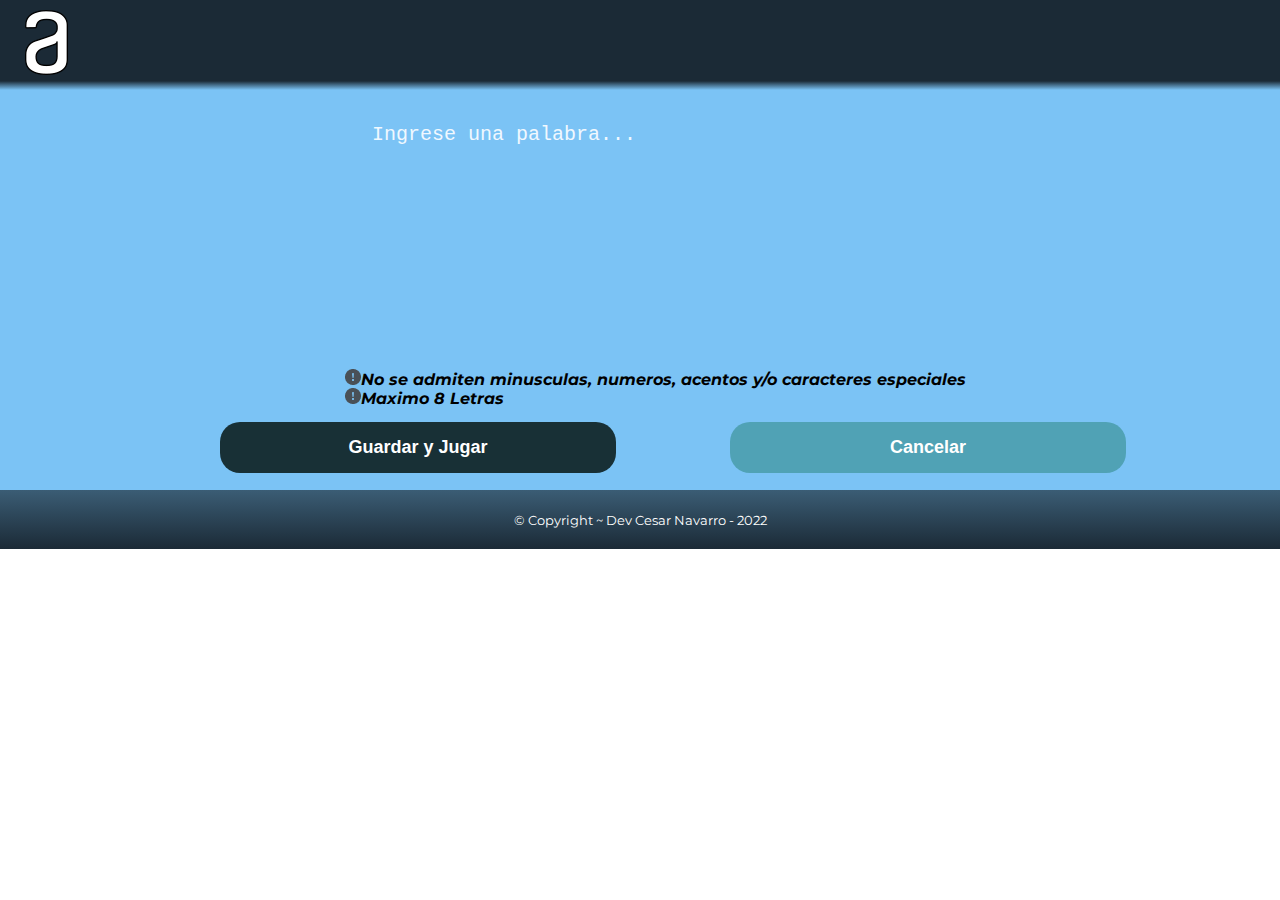
==== agregarPalabra.html @ 1f25643c "Creacion de repositorio y agregado de archivos" ====
<!DOCTYPE html>
<html lang="es-MX">

    <head>
        <meta charset="UTF-8">
        <meta name="viewport" content="width=device-width">
        <title>Juego Del Ahorcado - Challenge 02</title>
        <link rel="stylesheet" href="reset.css">
        <link rel="stylesheet" href="style.css">

        <link rel="preconnect" href="https://fonts.googleapis.com">
        <link rel="preconnect" href="https://fonts.gstatic.com" crossorigin>
        <link href="https://fonts.googleapis.com/css2?family=Montserrat:ital,wght@1,300&display=swap" rel="stylesheet">
    </head>

    <body>
        <header>
            <div class="logo">
                <img src="imagenes/logoBlanco.png" alt="logo Alura" id="logoEncabezado">
            </div>
        </header>
        
        <main class="mainAgregarPalabra">
            <fieldset >
                <section class="agregarPalabra">
                    <textarea name="palabraAAgregar" id="textAreaAgregarPalabra" cols="50" rows="10" placeholder="Ingrese una palabra..." autofocus></textarea>
                    <div class="requisitos">
                        <ul>
                            <li><img src="imagenes/simboloAdvertencia.png" alt=""><label for="">No se admiten minusculas, numeros, acentos y/o caracteres especiales</label></li>
                            <li><img src="imagenes/simboloAdvertencia.png" alt=""><label for="">Maximo 8 Letras</label></li>
                        </ul>  
                    </div>                
                </section>
                <section class="botonesAgregarPalabra">
                    <input type="button" value="Guardar y Jugar" class="botonGuardar">
                    <input type="button" value="Cancelar" class="botonCancelar">
                </section>
            </fieldset>
            

        </main>
        
        <footer>
            <p class="copyright">&copy Copyright ~ Dev Cesar Navarro - 2022</p>
        </footer>
        <script src="main.js"></script>
        <script src="canvas.js"></script>
    </body>
</html>
---- style.css ----
body{
    font-family: 'Montserrat', sans-serif;
}
header{
    background: linear-gradient(#1B2A36 90%, #7BC3F5);
    padding: 10px 25px;
    height: 70px;   
}
main{
    width: auto;
    padding: 20px 50px;
    background-color: #7BC3F5;
    height: 380px;
}
#menuPrincipal{
    padding: 100px 150px;
}
#horca{
    display: none;
}
.botonIniciar{
    width: 50%;
    display: block;
    padding: 15px 10px;
    font-size: 18px;
    font-weight: bold;
    color: #FFFFFF;
    background: #183036;
    border: none;
    border-radius: 20px;
    transition: 1s all;
    cursor: pointer;
    
    margin: 15px 0 15px 200px;
}
.botonAgregar{
    width: 45%;
    display: block;
    padding: 15px 10px;
    font-size: 18px;
    font-weight: bold;
    color: #FFFFFF;
    background: #50A2B5;
    border-radius: 20px;
    border: none;
    border-color: #183036;
    transition: 1s all;
    cursor: pointer;
    margin: 15px 0 15px 220px;

}
.botonIniciar:hover{
    background-color: #38546d;
    transform: scale(1.02);
}
.botonAgregar:hover{
    background-color: #38696d;
    transform: scale(1.02);
}
.botonIniciar:active{
    background-color: aquamarine;
}
.botonAgregar:active{
    background-color: aquamarine;
}
.mainAgregarPalabra{
    width: auto;
    padding: 20px;
    background-color: #7BC3F5;
    height: 360px;
}
#textAreaAgregarPalabra{
    margin: 11px 350px;
    font-size: 20px;
    background-color: #7BC3F5;
    resize: none;
    border: none;
    outline: none;
}
#textAreaAgregarPalabra::placeholder{
    color: aliceblue;

}
.requisitos{
    margin: 0 325px;
    display: block;
    font-style: italic;
    font-weight: bolder;
}
.botonGuardar{
    width: 30%;
    padding: 15px 10px;
    font-size: 18px;
    font-weight: bold;
    color: #FFFFFF;
    background: #183036;
    border: none;
    border-radius: 20px;
    transition: 1s all;
    cursor: pointer;
    
    margin: 15px 0 15px 200px;
}
.botonCancelar{
    width: 30%;
    padding: 15px 10px;
    font-size: 18px;
    font-weight: bold;
    color: #FFFFFF;
    background: #50A2B5;
    border-radius: 20px;
    border: none;
    border-color: #183036;
    transition: 1s all;
    cursor: pointer;
    margin: 15px 0 15px 110px;

}
.botonGuardar:hover{
    background-color: #38546d;
    transform: scale(1.02);
}
.botonCancelar:hover{
    background-color: #38696d;
    transform: scale(1.02);
}
.botonGuardar:active{
    background-color: aquamarine;
}
.botonCancelar:active{
    background-color: aquamarine;
}   
.botonJugarAgain{
    width: 30%;
    padding: 15px 10px;
    font-size: 18px;
    font-weight: bold;
    color: #FFFFFF;
    background: #183036;
    border: none;
    border-radius: 20px;
    transition: 1s all;
    cursor: pointer;
    
    margin: 15px 0 15px 200px;
}
.botonRendirse{
    width: 30%;
    padding: 15px 10px;
    font-size: 18px;
    font-weight: bold;
    color: #FFFFFF;
    background: #50A2B5;
    border-radius: 20px;
    border: none;
    border-color: #183036;
    transition: 1s all;
    cursor: pointer;
    margin: 15px 0 15px 110px;

}
.botonJugarAgain:hover{
    background-color: #38546d;
    transform: scale(1.02);
}
.botonRendirse:hover{
    background-color: #38696d;
    transform: scale(1.02);
}
.botonJugarAgain:active{
    background-color: aquamarine;
}
.botonRendirse:active{
    background-color: aquamarine;
}
footer{
    width: auto;
    height: 21px;
    background: linear-gradient(#3B5D75,#1B2A36);
    text-align: center;
    padding: 19px;   
}
.copyright{
    color: #FFFFFF;
    font-size: 13px;
    margin: 5px;
}


@media screen and (max-width:480px) {

    .contenidoElementos{
        height: 1150px;
    }
    .panelDerecho, .panelDerecho, .botones{
        display: block;
        width: auto;
    }
    .panelDerecho, .panelIzquierdo{
        width: 100%;
        height: 400px;
    
        position: relative;
        margin: 10% 0;
    }
    .botonEncriptar, .botonDesencriptar, .requisitosTexto{
        display: block;
        margin: 5%;
        width: 100%;
    }
    #imagenMostrarMensaje{
        display: none;
    }
    #textAreaMostrarMensaje{
        margin: 0 10%;
    }
}
@media screen and (min-width: 481px) and (max-width:900px) {

    .contenidoElementos{
        height: 1250px;
    }
    .panelDerecho, .panelDerecho, .botones{
        display: block;
        width: 90%;
    }
    .panelDerecho, .panelIzquierdo{
        width: 100%;
        height: 400px;
    
        position: relative;
        margin: 10% 0;
    }
    .requisitosTexto{
        margin: 2% 5%;
        width: 10% 40%;
        display: block;
    }
    .botonEncriptar, .botonDesencriptar{
        display: inline-block;
        margin: 0 5%;
        width: 35%;
    }
    .elementosNoEncontrado{
        width: 99%;
    }
    #imagenMostrarMensaje{
        display: none;
    }
    #textAreaMostrarMensaje{
        margin: 0 10%;
        padding: 2%;
    }
}
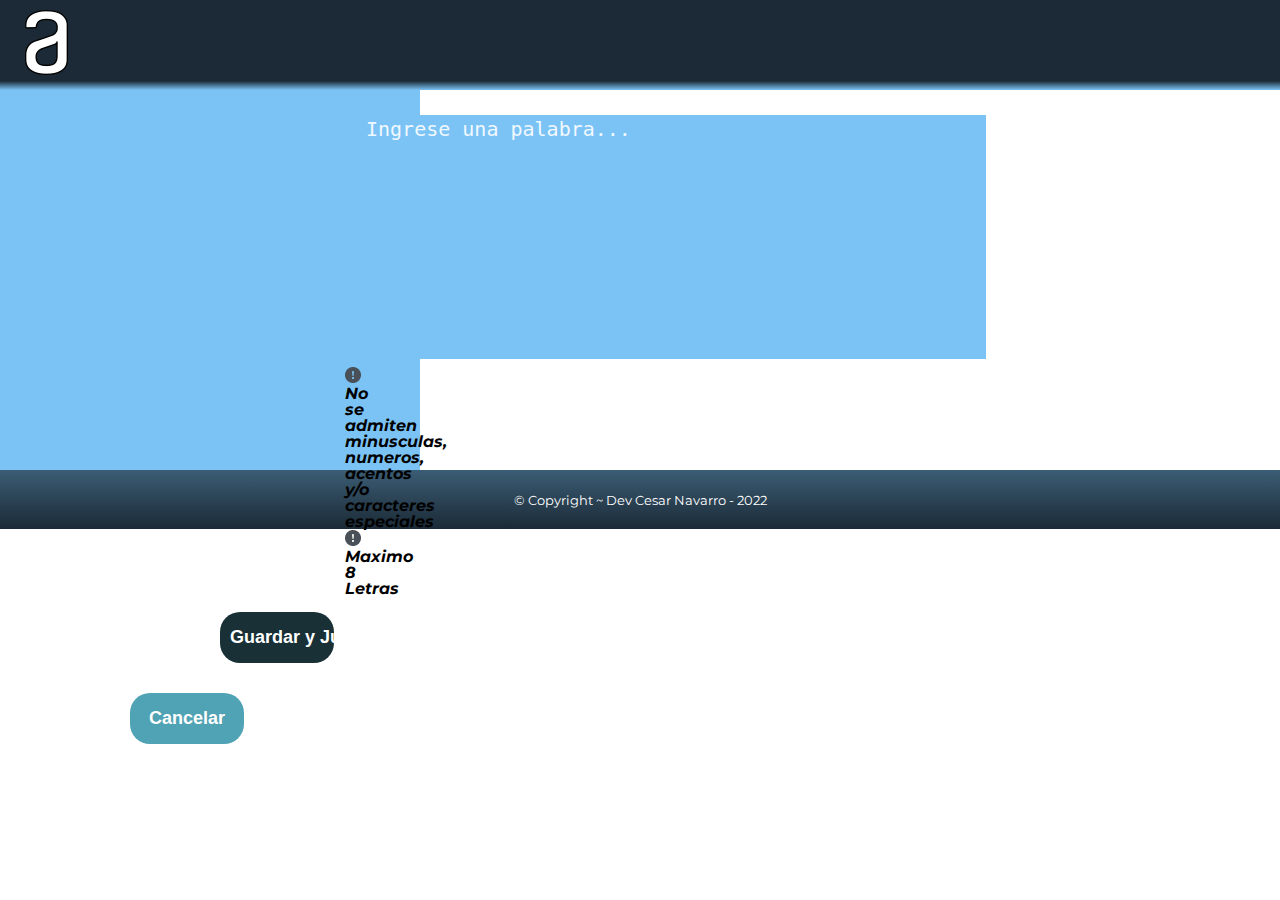
==== commit f7bd4a33: "Adaptacion de la interfaz Agregar Palabra" ====
--- a/agregarPalabra.html
+++ b/agregarPalabra.html
@@ -21,7 +21,6 @@
         </header>
         
         <main class="mainAgregarPalabra">
-            <fieldset >
                 <section class="agregarPalabra">
                     <textarea name="palabraAAgregar" id="textAreaAgregarPalabra" cols="50" rows="10" placeholder="Ingrese una palabra..." autofocus></textarea>
                     <div class="requisitos">
@@ -32,10 +31,10 @@
                     </div>                
                 </section>
                 <section class="botonesAgregarPalabra">
+
                     <input type="button" value="Guardar y Jugar" class="botonGuardar">
                     <input type="button" value="Cancelar" class="botonCancelar">
                 </section>
-            </fieldset>
             
 
         </main>
--- a/style.css
+++ b/style.css
@@ -15,7 +15,11 @@
 #menuPrincipal{
     padding: 100px 150px;
 }
-#horca{
+#agregandoPalabra{
+    display: none;
+    width: 1190px;
+}
+#horca, #btnRendirse, #btnNuevoJuego{
     display: none;
 }
 .botonIniciar{
@@ -64,13 +68,14 @@
     background-color: aquamarine;
 }
 .mainAgregarPalabra{
-    width: auto;
+    width: 380px;
     padding: 20px;
     background-color: #7BC3F5;
-    height: 360px;
+    height: 340px;
 }
 #textAreaAgregarPalabra{
-    margin: 11px 350px;
+    width: auto;
+    margin: 5px 0 5px 344px;
     font-size: 20px;
     background-color: #7BC3F5;
     resize: none;
@@ -130,7 +135,7 @@
 .botonCancelar:active{
     background-color: aquamarine;
 }   
-.botonJugarAgain{
+.botonNuevoJuego{
     width: 30%;
     padding: 15px 10px;
     font-size: 18px;
